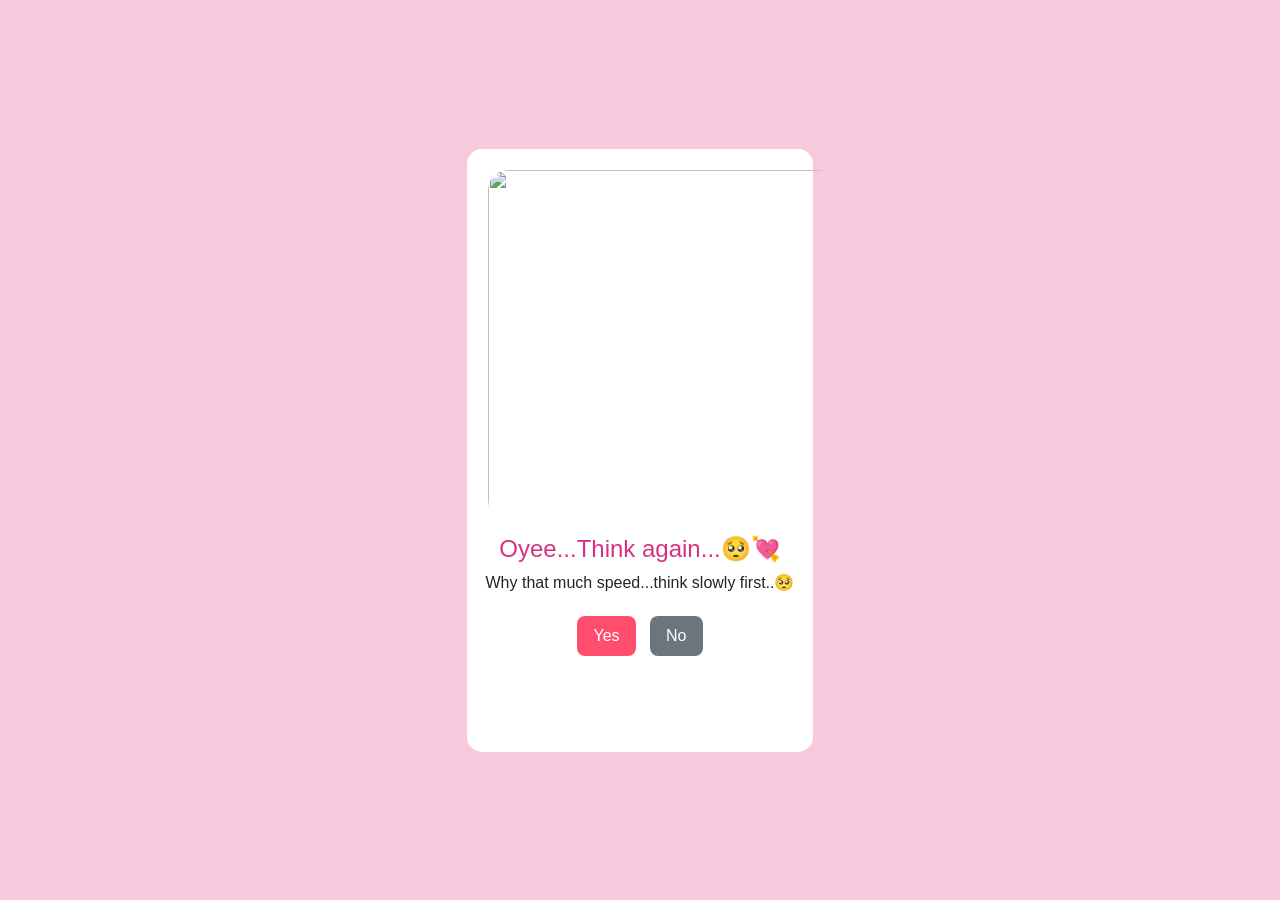
==== page3.html @ 74bd0c05 "Add files via upload" ====
<html>
<head>
    <link rel="stylesheet" href="page1.css">
    <link rel="stylesheet" href="https://cdn.jsdelivr.net/npm/bootstrap@4.5.3/dist/css/bootstrap.min.css">
</head>

<body>
    <div class="bg-container d-flex justify-content-center align-items-center">
        <div class="card-bg p-3 text-center">
            <img src="https://encrypted-tbn0.gstatic.com/images?q=tbn:ANd9GcTl7M0KGLyR3syinGDygQ--b8zDYIuOUCDOy4d0gAvTTfpU9tjmsx18Bio&s=10" class="img-style" />
            <h1 class="heading-style">Oyee...Think again...🥺💘</h1>
            <p>Why that much speed...think slowly first..🥺</p>

            <a href="yes_page.html" class="btn-style yes-btn">Yes</a>

            <a href="page4.html" class="btn-style no-btn">No</a>
        </div>
    </div>
</body>
</html>
---- page1.css ----
.bg-container {
    background-color: #f8c8dc;
    background-size: cover;
    height: 100vh;
}
.img-style {
    height: 40vh;
    width: 40vh;
    padding: 5px;
    border-radius: 25px;
}
.card-bg {
    background-color: #ffffff;
    height: 67vh;
    width: 27vw;
    border-radius: 15px;
    position: fixed;
}
.heading-style {
    font-size: 24px;
    color: #d63384; 
    margin-top: 10px;
}
.btn-style {
    display: inline-block;
    padding: 8px 16px;
    margin: 5px;
    background-color: #ff4d6d;
    color: white;
    border-radius: 8px;
    text-decoration: none;
    border: none;
}
.yes-btn {
    background-color: #ff4d6d;
    color: white;
}

.no-btn {
    background-color: #6c757d;
    color: white;
    text-decoration: none;
}
.moving-btn {
    position: absolute;
    transition: 0.2s;
}
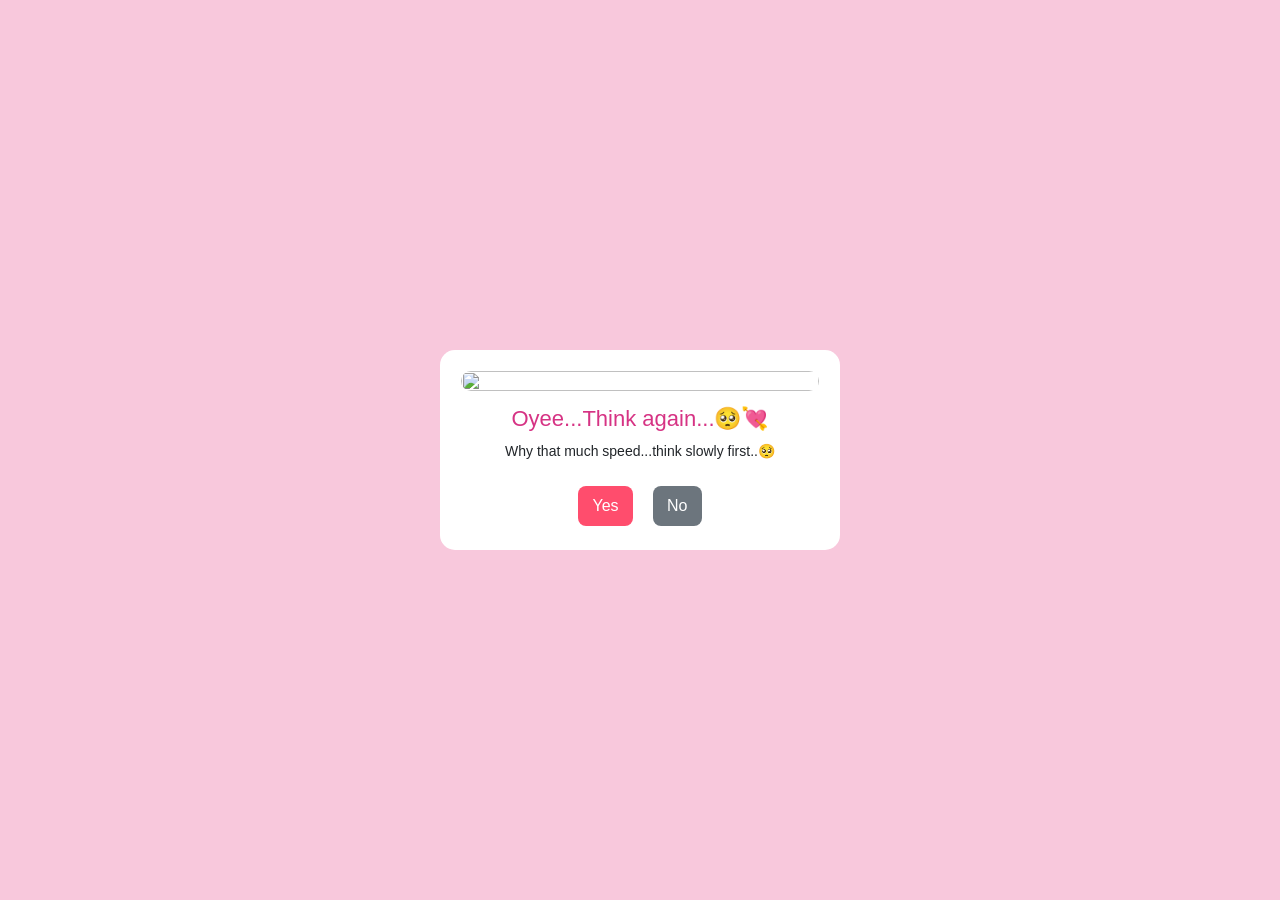
==== commit f10754bc: "Add files via upload" ====
--- a/page3.html
+++ b/page3.html
@@ -9,7 +9,7 @@
         <div class="card-bg p-3 text-center">
             <img src="https://encrypted-tbn0.gstatic.com/images?q=tbn:ANd9GcTl7M0KGLyR3syinGDygQ--b8zDYIuOUCDOy4d0gAvTTfpU9tjmsx18Bio&s=10" class="img-style" />
             <h1 class="heading-style">Oyee...Think again...🥺💘</h1>
-            <p>Why that much speed...think slowly first..🥺</p>
+            <p class = "para">Why that much speed...think slowly first..🥺</p>
 
             <a href="yes_page.html" class="btn-style yes-btn">Yes</a>
 
--- a/page1.css
+++ b/page1.css
@@ -1,35 +1,58 @@
 .bg-container {
     background-color: #f8c8dc;
     background-size: cover;
-    height: 100vh;
+    min-height: 100vh;
 }
 .img-style {
-    height: 40vh;
-    width: 40vh;
+    width: 100%;        /* ✅ responsive */
+    height: auto; 
     padding: 5px;
-    border-radius: 25px;
+    border-radius: 20px;
 }
 .card-bg {
     background-color: #ffffff;
-    height: 67vh;
-    width: 27vw;
+    width: 95%;
+    max-width: 400px;  
     border-radius: 15px;
     position: fixed;
 }
 .heading-style {
-    font-size: 24px;
+    font-size: 22px;
     color: #d63384; 
     margin-top: 10px;
 }
+.para {
+    font-size: 14px;
+}
 .btn-style {
     display: inline-block;
-    padding: 8px 16px;
-    margin: 5px;
+    padding: 8px 14px;
+    margin: 8px;
     background-color: #ff4d6d;
     color: white;
     border-radius: 8px;
     text-decoration: none;
     border: none;
+}
+@media (max-width: 576px) {
+
+    .card-bg {
+        width: 95%;
+        padding: 15px;
+    }
+
+    .heading-style {
+        font-size: 18px;
+    }
+
+    p {
+        font-size: 13px;
+    }
+
+    .btn-style {
+        font-size: 13px;
+        padding: 6px 12px;
+    }
 }
 .yes-btn {
     background-color: #ff4d6d;
